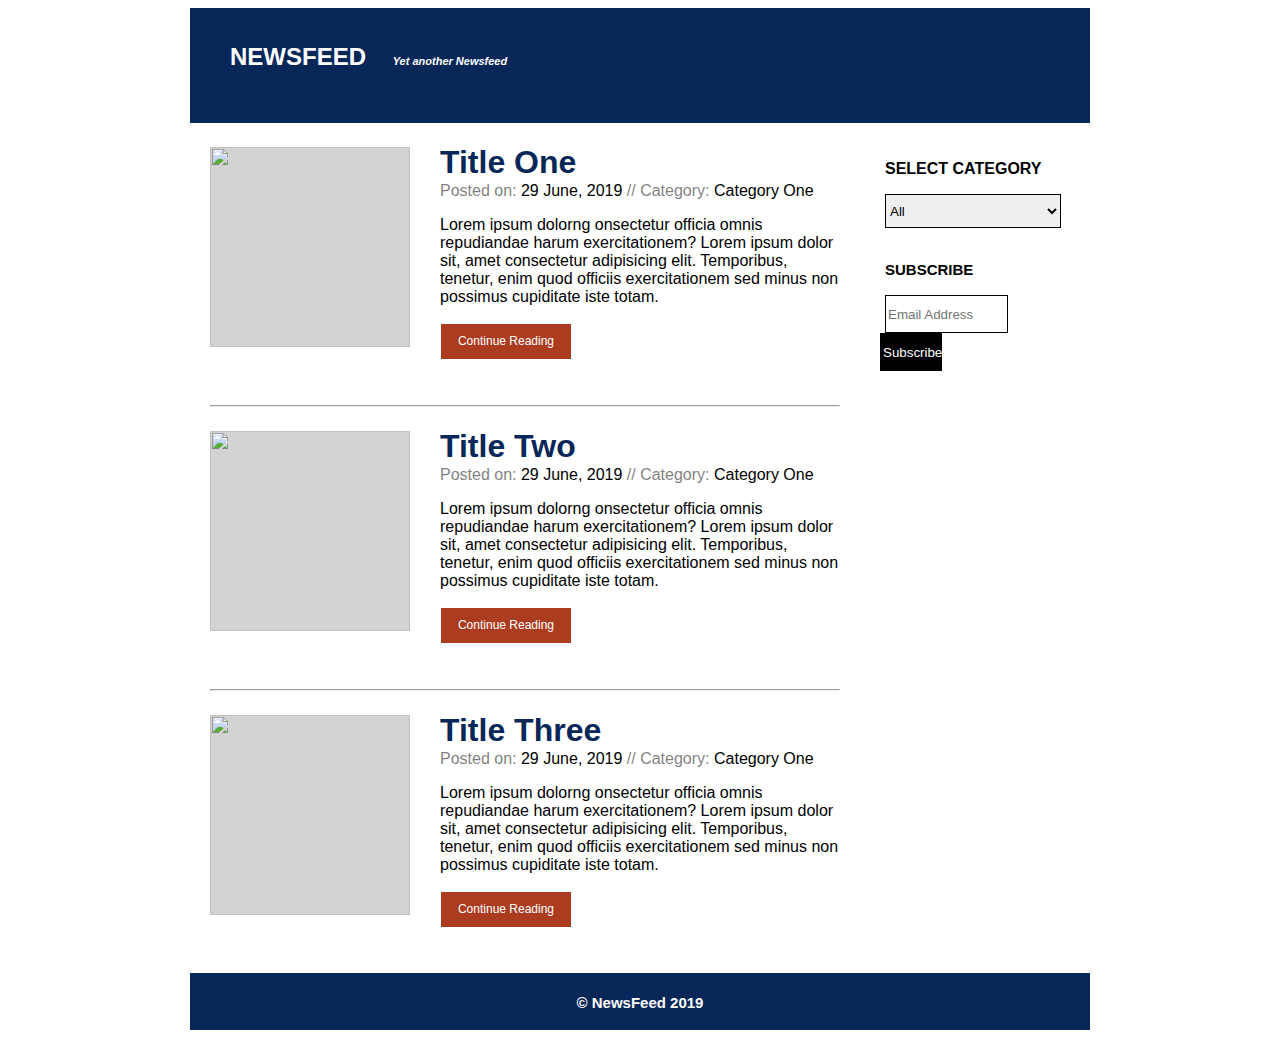
==== index.html @ d6f23635 "separate static folder" ====
<!DOCTYPE html>
<html>
   <head>
      <meta charset="UTF-8">
      <title>Newsfeed</title>
      <link rel="stylesheet" href="./style.css">
   </head>
   <body>
      <header>
         <div>
            <h2 id="head">NEWSFEED <span class="subhead"> Yet another Newsfeed </span></h2>
         </div>
      </header>
      <main>
         <aside>
            <p ><b>SELECT CATEGORY</b></p>
            <select id="dropdown">
               <option>All</option>
            </select>
            <p id="side-panel-subscribe-text"><b>SUBSCRIBE</b></p>
            <br>
            <input type = "text"  placeholder="Email Address" id="input">
            <button id="subscribe-button">Subscribe</button>
         </aside>
         <div class="content-div">
            <div class="inside-div">
               <img src = "" alt="">
               <h1 class="title">Title One</h1>
               <p class="subscript">	<span class="posted">Posted on: </span>29 June, 2019 <span class="posted">// Category: </span> Category One </p>
               <p class="lorem">
                  Lorem ipsum dolorng onsectetur officia omnis repudiandae harum exercitationem? Lorem ipsum dolor sit, amet consectetur adipisicing elit. Temporibus, tenetur, enim quod officiis exercitationem sed minus non possimus cupiditate iste totam. <br>  
               </p>
               <button class="button">Continue Reading</button> 
            </div>
            <hr>
            <div class="inside-div">
               <img src = "" alt="">
               <h1 class="title">Title Two</h1>
               <p class="subscript">	<span class="posted">Posted on: </span>29 June, 2019 <span class="posted">// Category: </span> Category One </p>
               <p class="lorem">
                Lorem ipsum dolorng onsectetur officia omnis repudiandae harum exercitationem? Lorem ipsum dolor sit, amet consectetur adipisicing elit. Temporibus, tenetur, enim quod officiis exercitationem sed minus non possimus cupiditate iste totam. <br>  
                </p>
                <button class="button">Continue Reading</button> 
            </div>
            <hr>
            <div class="inside-div">
               <img src = "" alt="">    
               <h1 class="title">Title Three</h1>
               <p class="subscript">	<span class="posted">Posted on: </span>29 June, 2019 <span class="posted">// Category: </span> Category One </p>
               <p class="lorem">
                Lorem ipsum dolorng onsectetur officia omnis repudiandae harum exercitationem? Lorem ipsum dolor sit, amet consectetur adipisicing elit. Temporibus, tenetur, enim quod officiis exercitationem sed minus non possimus cupiditate iste totam. <br>  
                </p>
                <button class="button">Continue Reading</button> 
            </div>
         </div>
      </main>
      <footer>
         <h1 class="footer1" > &copy; NewsFeed 2019</h1>
      </footer>
   </body>
</html>
---- style.css ----
body {
	margin-left: 190px;
	padding: 0px;
	font-family: Arial, Helvetica, sans-serif;
	margin-right: 190px;
}

aside {
	float: right;
	width: 20%;
	height: 100%;
	margin-right: 25px;
}

header {
	width: 100%;
	height: 80px;
	background-color: #082759;
	color: white;
	padding-top: 35px;
}

footer {
	background-color: #082759;
	width: 100%;
	color: white;
	text-align: center;
	height: 57px;
}

img {
	width: 200px;
	height: 200px;
	float: left;
	background-color: lightgray;
	margin-right: 30px;
	margin-top: 3px;
}

.title {
	color: #082759;
}

.posted {
	opacity: 0.5;
}

.subscript {
	margin-top: -21px;
}

.content-div {
	margin-left: 20px;
	width: 70%;
}

.inside-div {
	margin-bottom: 30px;
}

.subhead {
	font-style: italic;
	font-size: 11px;
	margin-left: 20px;
}

#head {
	margin-left: 40px;
	margin-top: 0px;
	align-content: center;
}

.button {
	border: 1px;
	width: 130px;
	height: 35px;
	border-color: #ab3c20;
	background-color: #ab3c20;
	font-size: 12px;
	color: white;
    margin-top: 18px;
    top: -16px;
    left: 1px;
    position: relative;
}

#dropdown {
	width: 98%;
	height: 34px;
	border: 2px solid black;
	border-width: 1px;
	margin-bottom: 18px
}

#side-panel-subscribe-text {
	font-size: 15px;
	margin-bottom: -1px;
}

#input {
	width: 65%;
	height: 34px;
	border: 1px solid black;
	margin: 0px;
}

#subscribe-button {
	width: 62px;
	height: 38px;
	background-color: black;
	color: white;
	border: solid black;
	position: relative;
	margin-left: -5px;
	padding: 0px;
}

.footer1 {
	font-size: 15px;
	padding-top: 21px;
}

.lorem{
    font-family: Candara,Calibri,Segoe,Segoe UI,Optima,Arial,sans-serif;
    
}
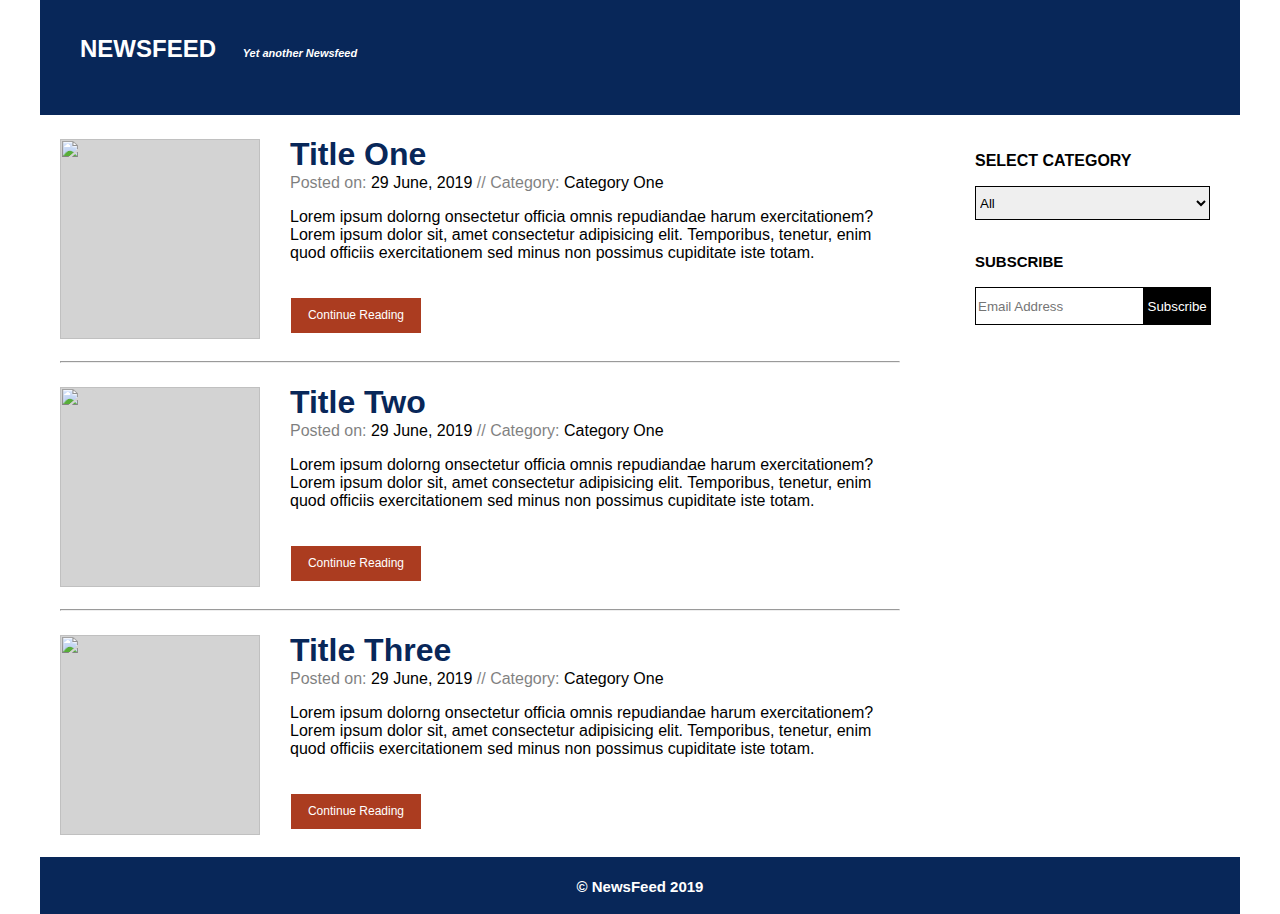
==== commit 60930079: "added width to 1200px" ====
--- a/index.html
+++ b/index.html
@@ -5,59 +5,61 @@
    <head>
       <meta charset="UTF-8">
       <title>Newsfeed</title>
-      <link rel="stylesheet" href="./style.css">
+      <link rel="stylesheet" href="static/style.css">
    </head>
-   <body>
-      <header>
-         <div>
-            <h2 id="head">NEWSFEED <span class="subhead"> Yet another Newsfeed </span></h2>
-         </div>
-      </header>
-      <main>
-         <aside>
-            <p ><b>SELECT CATEGORY</b></p>
-            <select id="dropdown">
-               <option>All</option>
-            </select>
-            <p id="side-panel-subscribe-text"><b>SUBSCRIBE</b></p>
-            <br>
-            <input type = "text"  placeholder="Email Address" id="input">
-            <button id="subscribe-button">Subscribe</button>
-         </aside>
-         <div class="content-div">
-            <div class="inside-div">
-               <img src = "" alt="">
-               <h1 class="title">Title One</h1>
-               <p class="subscript">	<span class="posted">Posted on: </span>29 June, 2019 <span class="posted">// Category: </span> Category One </p>
-               <p class="lorem">
+   <div id="super-div">
+      <body>
+         <header>
+            <div>
+               <h2 id="head">NEWSFEED <span class="subhead"> Yet another Newsfeed </span></h2>
+            </div>
+         </header>
+         <main>
+            <aside>
+               <p ><b>SELECT CATEGORY</b></p>
+               <select id="dropdown">
+                  <option>All</option>
+               </select>
+               <p id="side-panel-subscribe-text"><b>SUBSCRIBE</b></p>
+               <br>
+               <input type = "text"  placeholder="Email Address" id="input">
+               <button id="subscribe-button">Subscribe</button>
+            </aside>
+            <div class="content-div">
+               <div class="inside-div">
+                  <img src = "" alt="">
+                  <h1 class="title">Title One</h1>
+                  <p class="subscript">	<span class="posted">Posted on: </span>29 June, 2019 <span class="posted">// Category: </span> Category One </p>
+                  <p class="lorem">
+                     Lorem ipsum dolorng onsectetur officia omnis repudiandae harum exercitationem? Lorem ipsum dolor sit, amet consectetur adipisicing elit. Temporibus, tenetur, enim quod officiis exercitationem sed minus non possimus cupiditate iste totam. <br>  
+                  </p>
+                  <button class="button">Continue Reading</button> 
+               </div>
+               <hr>
+               <div class="inside-div">
+                  <img src = "" alt="">
+                  <h1 class="title">Title Two</h1>
+                  <p class="subscript">	<span class="posted">Posted on: </span>29 June, 2019 <span class="posted">// Category: </span> Category One </p>
+                  <p class="lorem">
                   Lorem ipsum dolorng onsectetur officia omnis repudiandae harum exercitationem? Lorem ipsum dolor sit, amet consectetur adipisicing elit. Temporibus, tenetur, enim quod officiis exercitationem sed minus non possimus cupiditate iste totam. <br>  
-               </p>
-               <button class="button">Continue Reading</button> 
+                  </p>
+                  <button class="button">Continue Reading</button> 
+               </div>
+               <hr>
+               <div class="inside-div">
+                  <img src = "" alt="">    
+                  <h1 class="title">Title Three</h1>
+                  <p class="subscript">	<span class="posted">Posted on: </span>29 June, 2019 <span class="posted">// Category: </span> Category One </p>
+                  <p class="lorem">
+                  Lorem ipsum dolorng onsectetur officia omnis repudiandae harum exercitationem? Lorem ipsum dolor sit, amet consectetur adipisicing elit. Temporibus, tenetur, enim quod officiis exercitationem sed minus non possimus cupiditate iste totam. <br>  
+                  </p>
+                  <button class="button">Continue Reading</button> 
+               </div>
             </div>
-            <hr>
-            <div class="inside-div">
-               <img src = "" alt="">
-               <h1 class="title">Title Two</h1>
-               <p class="subscript">	<span class="posted">Posted on: </span>29 June, 2019 <span class="posted">// Category: </span> Category One </p>
-               <p class="lorem">
-                Lorem ipsum dolorng onsectetur officia omnis repudiandae harum exercitationem? Lorem ipsum dolor sit, amet consectetur adipisicing elit. Temporibus, tenetur, enim quod officiis exercitationem sed minus non possimus cupiditate iste totam. <br>  
-                </p>
-                <button class="button">Continue Reading</button> 
-            </div>
-            <hr>
-            <div class="inside-div">
-               <img src = "" alt="">    
-               <h1 class="title">Title Three</h1>
-               <p class="subscript">	<span class="posted">Posted on: </span>29 June, 2019 <span class="posted">// Category: </span> Category One </p>
-               <p class="lorem">
-                Lorem ipsum dolorng onsectetur officia omnis repudiandae harum exercitationem? Lorem ipsum dolor sit, amet consectetur adipisicing elit. Temporibus, tenetur, enim quod officiis exercitationem sed minus non possimus cupiditate iste totam. <br>  
-                </p>
-                <button class="button">Continue Reading</button> 
-            </div>
-         </div>
-      </main>
-      <footer>
-         <h1 class="footer1" > &copy; NewsFeed 2019</h1>
-      </footer>
-   </body>
+         </main>
+         <footer>
+            <h1 class="footer1" > &copy; NewsFeed 2019</h1>
+         </footer>
+      </body>
+   </div>
 </html>--- a/static/style.css
+++ b/static/style.css
@@ -0,0 +1,130 @@
+#super-div{
+	width: 1200px;
+	margin: 0 auto;
+	
+}
+body {
+	margin: 0px;
+	padding: 0px;
+	font-family: Arial, Helvetica, sans-serif;
+}
+
+aside {
+	float: right;
+	width: 20%;
+	height: 100%;
+	margin-right: 25px;
+}
+
+header {
+	width: 100%;
+	height: 80px;
+	background-color: #082759;
+	color: white;
+	padding-top: 35px;
+}
+
+footer {
+	background-color: #082759;
+	width: 100%;
+	color: white;
+	text-align: center;
+	height: 57px;
+}
+
+img {
+	width: 200px;
+	height: 200px;
+	float: left;
+	background-color: lightgray;
+	margin-right: 30px;
+	margin-top: 3px;
+}
+
+.title {
+	color: #082759;
+}
+
+.posted {
+	opacity: 0.5;
+}
+
+.subscript {
+	margin-top: -21px;
+}
+
+.content-div {
+	margin-left: 20px;
+	width: 70%;
+}
+
+.inside-div {
+	margin-bottom: 30px;
+}
+
+.subhead {
+	font-style: italic;
+	font-size: 11px;
+	margin-left: 20px;
+}
+
+#head {
+	margin-left: 40px;
+	margin-top: 0px;
+	align-content: center;
+}
+
+.button {
+	border: 1px;
+	width: 130px;
+	height: 35px;
+	border-color: #ab3c20;
+	background-color: #ab3c20;
+	font-size: 12px;
+	color: white;
+    margin-top: 18px;
+    top: 2px;
+    left: 1px;
+    position: relative;
+}
+
+#dropdown {
+	width: 98%;
+	height: 34px;
+	border: 2px solid black;
+	border-width: 1px;
+	margin-bottom: 18px
+}
+
+#side-panel-subscribe-text {
+	font-size: 15px;
+	margin-bottom: -1px;
+}
+
+#input {
+	width: 68%;
+	height: 34px;
+	border: 1px solid black;
+	margin: 0px;
+}
+
+#subscribe-button {
+	width: 67px;
+	height: 38px;
+	background-color: black;
+	color: white;
+	border: solid black;
+	position: relative;
+	margin-left: -5px;
+	padding: 0px;
+}
+
+.footer1 {
+	font-size: 15px;
+	padding-top: 21px;
+}
+
+.lorem{
+    font-family: Candara,Calibri,Segoe,Segoe UI,Optima,Arial,sans-serif;
+    
+}